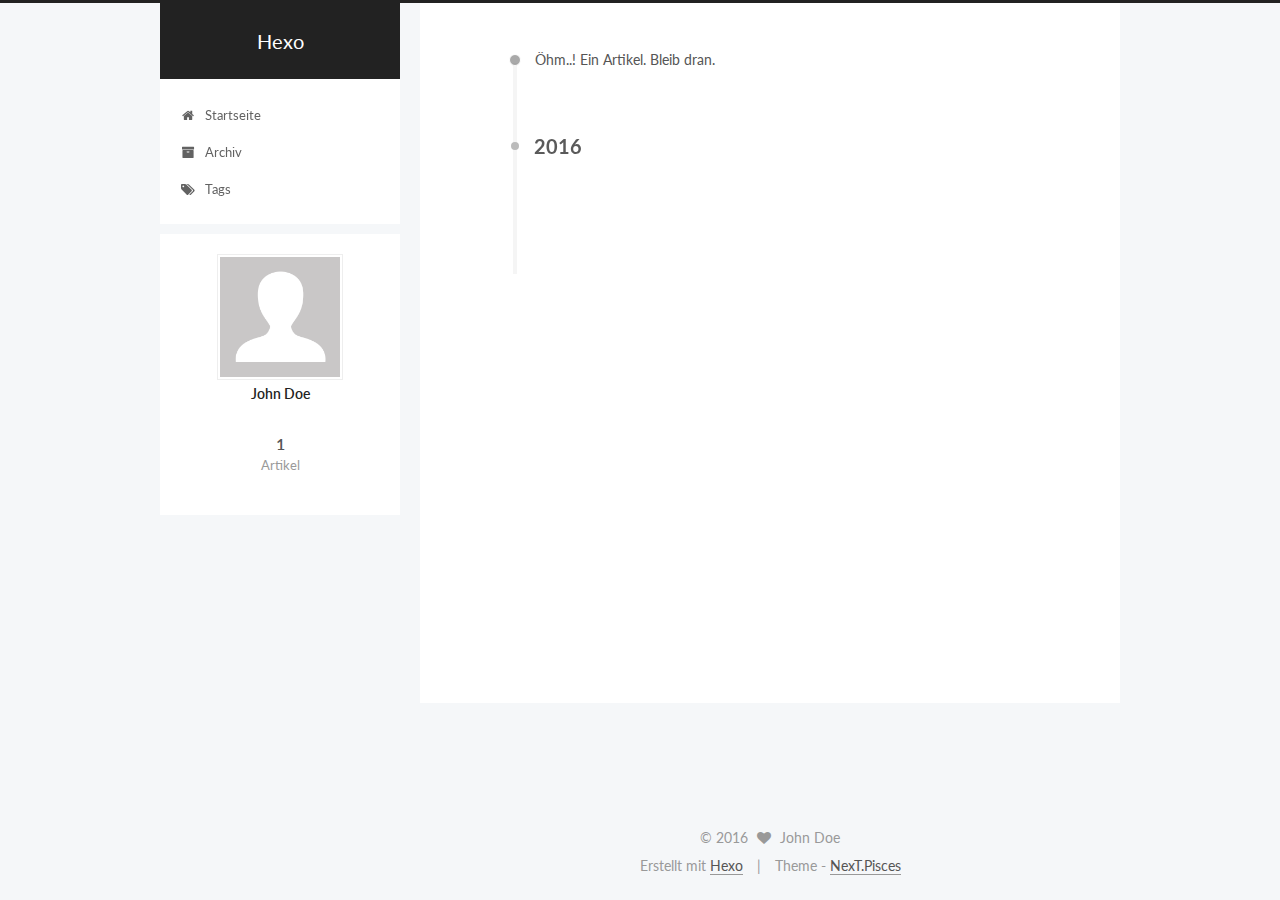
==== archives/2016/index.html @ 8af475ce "init" ====
<!doctype html>



  


<html class="theme-next pisces use-motion">
<head>
  <meta charset="UTF-8"/>
<meta http-equiv="X-UA-Compatible" content="IE=edge,chrome=1" />
<meta name="viewport" content="width=device-width, initial-scale=1, maximum-scale=1"/>



<meta http-equiv="Cache-Control" content="no-transform" />
<meta http-equiv="Cache-Control" content="no-siteapp" />












  
  
  <link href="/vendors/fancybox/source/jquery.fancybox.css?v=2.1.5" rel="stylesheet" type="text/css" />




  
  
  
  

  
    
    
  

  

  

  

  

  
    
    
    <link href="//fonts.googleapis.com/css?family=Lato:300,300italic,400,400italic,700,700italic&subset=latin,latin-ext" rel="stylesheet" type="text/css">
  






<link href="/vendors/font-awesome/css/font-awesome.min.css?v=4.4.0" rel="stylesheet" type="text/css" />

<link href="/css/main.css?v=5.0.1" rel="stylesheet" type="text/css" />


  <meta name="keywords" content="Hexo, NexT" />








  <link rel="shortcut icon" type="image/x-icon" href="/favicon.ico?v=5.0.1" />






<meta name="description">
<meta property="og:type" content="website">
<meta property="og:title" content="Hexo">
<meta property="og:url" content="http://yoursite.com/archives/2016/index.html">
<meta property="og:site_name" content="Hexo">
<meta property="og:description">
<meta name="twitter:card" content="summary">
<meta name="twitter:title" content="Hexo">
<meta name="twitter:description">



<script type="text/javascript" id="hexo.configuration">
  var NexT = window.NexT || {};
  var CONFIG = {
    scheme: 'Pisces',
    sidebar: {"position":"left","display":"post"},
    fancybox: true,
    motion: true,
    duoshuo: {
      userId: 0,
      author: 'Author'
    }
  };
</script>

  <title> Archiv | Hexo </title>
</head>

<body itemscope itemtype="http://schema.org/WebPage" lang="">

  










  
  
    
  

  <div class="container one-collumn sidebar-position-left  page-archive  ">
    <div class="headband"></div>

    <header id="header" class="header" itemscope itemtype="http://schema.org/WPHeader">
      <div class="header-inner"><div class="site-meta ">
  

  <div class="custom-logo-site-title">
    <a href="/"  class="brand" rel="start">
      <span class="logo-line-before"><i></i></span>
      <span class="site-title">Hexo</span>
      <span class="logo-line-after"><i></i></span>
    </a>
  </div>
  <p class="site-subtitle"></p>
</div>

<div class="site-nav-toggle">
  <button>
    <span class="btn-bar"></span>
    <span class="btn-bar"></span>
    <span class="btn-bar"></span>
  </button>
</div>

<nav class="site-nav">
  

  
    <ul id="menu" class="menu">
      
        
        <li class="menu-item menu-item-home">
          <a href="/" rel="section">
            
              <i class="menu-item-icon fa fa-fw fa-home"></i> <br />
            
            Startseite
          </a>
        </li>
      
        
        <li class="menu-item menu-item-archives">
          <a href="/archives" rel="section">
            
              <i class="menu-item-icon fa fa-fw fa-archive"></i> <br />
            
            Archiv
          </a>
        </li>
      
        
        <li class="menu-item menu-item-tags">
          <a href="/tags" rel="section">
            
              <i class="menu-item-icon fa fa-fw fa-tags"></i> <br />
            
            Tags
          </a>
        </li>
      

      
    </ul>
  

  
</nav>

 </div>
    </header>

    <main id="main" class="main">
      <div class="main-inner">
        <div class="content-wrap">
          <div id="content" class="content">
            

  <section id="posts" class="posts-collapse">
    <span class="archive-move-on"></span>

    <span class="archive-page-counter">
      
      
      
        
      
      Öhm..! Ein Artikel. Bleib dran.
    </span>

    

      
      
      

      
        
        <div class="collection-title">
          <h2 class="archive-year motion-element" id="archive-year-2016">2016</h2>
        </div>
      
      

      

  <article class="post post-type-normal" itemscope itemtype="http://schema.org/Article">
    <header class="post-header">

      <h1 class="post-title">
        
            <a class="post-title-link" href="/2016/05/22/hello-world/" itemprop="url">
              
                <span itemprop="name">Hello World</span>
              
            </a>
        
      </h1>

      <div class="post-meta">
        <time class="post-time" itemprop="dateCreated"
              datetime="2016-05-22T23:35:26-07:00"
              content="2016-05-22" >
          05-22
        </time>
      </div>

    </header>
  </article>



    

  </section>

  



          </div>
          


          

        </div>
        
          
  
  <div class="sidebar-toggle">
    <div class="sidebar-toggle-line-wrap">
      <span class="sidebar-toggle-line sidebar-toggle-line-first"></span>
      <span class="sidebar-toggle-line sidebar-toggle-line-middle"></span>
      <span class="sidebar-toggle-line sidebar-toggle-line-last"></span>
    </div>
  </div>

  <aside id="sidebar" class="sidebar">
    <div class="sidebar-inner">

      

      

      <section class="site-overview sidebar-panel  sidebar-panel-active ">
        <div class="site-author motion-element" itemprop="author" itemscope itemtype="http://schema.org/Person">
          <img class="site-author-image" itemprop="image"
               src="/images/avatar.gif"
               alt="John Doe" />
          <p class="site-author-name" itemprop="name">John Doe</p>
          <p class="site-description motion-element" itemprop="description"></p>
        </div>
        <nav class="site-state motion-element">
          <div class="site-state-item site-state-posts">
            <a href="/archives">
              <span class="site-state-item-count">1</span>
              <span class="site-state-item-name">Artikel</span>
            </a>
          </div>

          

          

        </nav>

        

        <div class="links-of-author motion-element">
          
        </div>

        
        

        
        

      </section>

      

    </div>
  </aside>


        
      </div>
    </main>

    <footer id="footer" class="footer">
      <div class="footer-inner">
        <div class="copyright" >
  
  &copy; 
  <span itemprop="copyrightYear">2016</span>
  <span class="with-love">
    <i class="fa fa-heart"></i>
  </span>
  <span class="author" itemprop="copyrightHolder">John Doe</span>
</div>

<div class="powered-by">
  Erstellt mit  <a class="theme-link" href="http://hexo.io">Hexo</a>
</div>

<div class="theme-info">
  Theme -
  <a class="theme-link" href="https://github.com/iissnan/hexo-theme-next">
    NexT.Pisces
  </a>
</div>

        

        
      </div>
    </footer>

    <div class="back-to-top">
      <i class="fa fa-arrow-up"></i>
    </div>
  </div>

  

<script type="text/javascript">
  if (Object.prototype.toString.call(window.Promise) !== '[object Function]') {
    window.Promise = null;
  }
</script>









  



  
  <script type="text/javascript" src="/vendors/jquery/index.js?v=2.1.3"></script>

  
  <script type="text/javascript" src="/vendors/fastclick/lib/fastclick.min.js?v=1.0.6"></script>

  
  <script type="text/javascript" src="/vendors/jquery_lazyload/jquery.lazyload.js?v=1.9.7"></script>

  
  <script type="text/javascript" src="/vendors/velocity/velocity.min.js?v=1.2.1"></script>

  
  <script type="text/javascript" src="/vendors/velocity/velocity.ui.min.js?v=1.2.1"></script>

  
  <script type="text/javascript" src="/vendors/fancybox/source/jquery.fancybox.pack.js?v=2.1.5"></script>


  


  <script type="text/javascript" src="/js/src/utils.js?v=5.0.1"></script>

  <script type="text/javascript" src="/js/src/motion.js?v=5.0.1"></script>



  
  


  <script type="text/javascript" src="/js/src/affix.js?v=5.0.1"></script>

  <script type="text/javascript" src="/js/src/schemes/pisces.js?v=5.0.1"></script>



  
  
    <script type="text/javascript" id="motion.page.archive">
      $('.archive-year').velocity('transition.slideLeftIn');
    </script>
  


  


  <script type="text/javascript" src="/js/src/bootstrap.js?v=5.0.1"></script>



  



  



  
  
  

  

  

</body>
</html>
---- css/main.css ----
/* normalize.css v3.0.2 | MIT License | git.io/normalize */
html {
  font-family: sans-serif; /* 1 */
  -ms-text-size-adjust: 100%; /* 2 */
  -webkit-text-size-adjust: 100%; /* 2 */
}
body {
  margin: 0;
}
article,
aside,
details,
figcaption,
figure,
footer,
header,
hgroup,
main,
menu,
nav,
section,
summary {
  display: block;
}
audio,
canvas,
progress,
video {
  display: inline-block; /* 1 */
  vertical-align: baseline; /* 2 */
}
audio:not([controls]) {
  display: none;
  height: 0;
}
[hidden],
template {
  display: none;
}
a {
  background-color: transparent;
}
a:active,
a:hover {
  outline: 0;
}
abbr[title] {
  border-bottom: 1px dotted;
}
b,
strong {
  font-weight: bold;
}
dfn {
  font-style: italic;
}
h1 {
  font-size: 2em;
  margin: 0.67em 0;
}
mark {
  background: #ff0;
  color: #000;
}
small {
  font-size: 80%;
}
sub,
sup {
  font-size: 75%;
  line-height: 0;
  position: relative;
  vertical-align: baseline;
}
sup {
  top: -0.5em;
}
sub {
  bottom: -0.25em;
}
img {
  border: 0;
}
svg:not(:root) {
  overflow: hidden;
}
figure {
  margin: 1em 40px;
}
hr {
  -moz-box-sizing: content-box;
  box-sizing: content-box;
  height: 0;
}
pre {
  overflow: auto;
}
code,
kbd,
pre,
samp {
  font-family: monospace, monospace;
  font-size: 1em;
}
button,
input,
optgroup,
select,
textarea {
  color: inherit; /* 1 */
  font: inherit; /* 2 */
  margin: 0; /* 3 */
}
button {
  overflow: visible;
}
button,
select {
  text-transform: none;
}
button,
html input[type="button"],
input[type="reset"],
input[type="submit"] {
  -webkit-appearance: button; /* 2 */
  cursor: pointer; /* 3 */
}
button[disabled],
html input[disabled] {
  cursor: default;
}
button::-moz-focus-inner,
input::-moz-focus-inner {
  border: 0;
  padding: 0;
}
input {
  line-height: normal;
}
input[type="checkbox"],
input[type="radio"] {
  box-sizing: border-box; /* 1 */
  padding: 0; /* 2 */
}
input[type="number"]::-webkit-inner-spin-button,
input[type="number"]::-webkit-outer-spin-button {
  height: auto;
}
input[type="search"] {
  -webkit-appearance: textfield; /* 1 */
  -moz-box-sizing: content-box;
  -webkit-box-sizing: content-box; /* 2 */
  box-sizing: content-box;
}
input[type="search"]::-webkit-search-cancel-button,
input[type="search"]::-webkit-search-decoration {
  -webkit-appearance: none;
}
fieldset {
  border: 1px solid #c0c0c0;
  margin: 0 2px;
  padding: 0.35em 0.625em 0.75em;
}
legend {
  border: 0; /* 1 */
  padding: 0; /* 2 */
}
textarea {
  overflow: auto;
}
optgroup {
  font-weight: bold;
}
table {
  border-collapse: collapse;
  border-spacing: 0;
}
td,
th {
  padding: 0;
}
::selection {
  background: #262a30;
  color: #fff;
}
body {
  position: relative;
  font-family: 'Lato', "PingFang SC", "Microsoft YaHei", sans-serif;
  font-size: 14px;
  line-height: 2;
  color: #555;
  background: #fff;
}
@media (max-width: 767px) {
  body {
    padding-right: 0 !important;
  }
}
@media (min-width: 768px) and (max-width: 991px) {
  body {
    padding-right: 0 !important;
  }
}
@media (min-width: 1600px) {
  body {
    font-size: 16px;
  }
}
h1,
h2,
h3,
h4,
h5,
h6 {
  margin: 0;
  padding: 0;
  font-weight: bold;
  line-height: 1.5;
  font-family: 'Lato', "PingFang SC", "Microsoft YaHei", sans-serif;
}
h2,
h3,
h4,
h5,
h6 {
  margin: 20px 0 15px;
}
h1 {
  font-size: 22px;
}
@media (max-width: 767px) {
  h1 {
    font-size: 18px;
  }
}
h2 {
  font-size: 20px;
}
@media (max-width: 767px) {
  h2 {
    font-size: 16px;
  }
}
h3 {
  font-size: 18px;
}
@media (max-width: 767px) {
  h3 {
    font-size: 14px;
  }
}
h4 {
  font-size: 16px;
}
@media (max-width: 767px) {
  h4 {
    font-size: 12px;
  }
}
h5 {
  font-size: 14px;
}
@media (max-width: 767px) {
  h5 {
    font-size: 10px;
  }
}
h6 {
  font-size: 12px;
}
@media (max-width: 767px) {
  h6 {
    font-size: 8px;
  }
}
p {
  margin: 0 0 25px 0;
}
a {
  color: #555;
  text-decoration: none;
  border-bottom: 1px solid #999;
  word-wrap: break-word;
}
a:hover {
  color: #222;
  border-bottom-color: #222;
}
ul {
  list-style: none;
}
blockquote {
  margin: 0;
  padding: 0;
}
img {
  display: block;
  margin: auto;
  max-width: 100%;
  height: auto;
}
hr {
  margin: 40px 0;
  height: 3px;
  border: none;
  background-color: #ddd;
  background-image: repeating-linear-gradient(-45deg, #fff, #fff 4px, transparent 4px, transparent 8px);
}
blockquote {
  padding: 0 15px;
  color: #666;
  border-left: 4px solid #ddd;
}
blockquote cite::before {
  content: "-";
  padding: 0 5px;
}
dt {
  font-weight: 700;
}
dd {
  margin: 0;
  padding: 0;
}
.text-left {
  text-align: left;
}
.text-center {
  text-align: center;
}
.text-right {
  text-align: right;
}
.text-justify {
  text-align: justify;
}
.text-nowrap {
  white-space: nowrap;
}
.text-lowercase {
  text-transform: lowercase;
}
.text-uppercase {
  text-transform: uppercase;
}
.text-capitalize {
  text-transform: capitalize;
}
.center-block {
  display: block;
  margin-left: auto;
  margin-right: auto;
}
.clearfix:before,
.clearfix:after {
  content: " ";
  display: table;
}
.clearfix:after {
  clear: both;
}
.pullquote {
  width: 45%;
}
.pullquote.left {
  float: left;
  margin-left: 5px;
  margin-right: 10px;
}
.pullquote.right {
  float: right;
  margin-left: 10px;
  margin-right: 5px;
}
.affix.affix.affix {
  position: fixed;
}
.translation {
  margin-top: -20px;
  font-size: 14px;
  color: #999;
}
.scrollbar-measure {
  width: 100px;
  height: 100px;
  overflow: scroll;
  position: absolute;
  top: -9999px;
}
.use-motion .motion-element {
  opacity: 0;
}
#local-search-input {
  padding: 3px;
  border: none;
  text-indent: 14px;
  border-radius: 0;
  width: 140px;
  outline: none;
  border-bottom: 1px solid #999;
  background: inherit;
  opacity: 0.5;
}
#local-search-input:focus {
  opacity: 1;
}
.search-icon {
  position: absolute;
  top: 9px;
}
table {
  margin: 20px 0;
  width: 100%;
  border-collapse: collapse;
  border-spacing: 0;
  border: 1px solid #ddd;
  font-size: 14px;
  table-layout: fixed;
  word-wrap: break-all;
}
table>tbody>tr:nth-of-type(odd) {
  background-color: #f9f9f9;
}
table>tbody>tr:hover {
  background-color: #f5f5f5;
}
caption,
th,
td {
  padding: 8px;
  text-align: left;
  vertical-align: middle;
  font-weight: normal;
}
th,
td {
  border-bottom: 3px solid #ddd;
  border-right: 1px solid #eee;
}
th {
  padding-bottom: 10px;
  font-weight: 700;
}
td {
  border-bottom-width: 1px;
}
html,
body {
  height: 100%;
}
.container {
  position: relative;
  min-height: 100%;
}
.header-inner {
  margin: 0 auto;
  padding: 100px 0 70px;
  width: 700px;
}
@media (min-width: 1600px) {
  .container .header-inner {
    width: 900px;
  }
}
.main {
  padding-bottom: 150px;
}
.main-inner {
  margin: 0 auto;
  width: 700px;
}
@media (min-width: 1600px) {
  .container .main-inner {
    width: 900px;
  }
}
.footer {
  position: absolute;
  left: 0;
  bottom: 0;
  width: 100%;
  min-height: 50px;
}
.footer-inner {
  box-sizing: border-box;
  margin: 20px auto;
  width: 700px;
}
@media (min-width: 1600px) {
  .container .footer-inner {
    width: 900px;
  }
}
pre,
.highlight {
  overflow: auto;
  margin: 20px 0;
  padding: 15px;
  font-size: 13px;
  color: #4d4d4c;
  background: #f7f7f7;
  line-height: 1.6;
}
pre,
code {
  font-family: consolas, Menlo, "PingFang SC", "Microsoft YaHei", monospace;
}
code {
  padding: 2px 4px;
  word-break: break-all;
  color: #555;
  background: #eee;
  border-radius: 4px;
  font-size: 13px;
}
pre code {
  padding: 0;
  color: #4d4d4c;
  background: none;
  text-shadow: none;
}
.highlight pre {
  border: none;
  margin: 0;
  padding: 1px;
}
.highlight table {
  margin: 0;
  width: auto;
  border: none;
}
.highlight td {
  border: none;
  padding: 0;
}
.highlight figcaption {
  font-size: 1em;
  color: #4d4d4c;
  line-height: 1em;
  margin-bottom: 1em;
}
.highlight figcaption:before,
.highlight figcaption:after {
  content: " ";
  display: table;
}
.highlight figcaption:after {
  clear: both;
}
.highlight figcaption a {
  float: right;
  color: #4d4d4c;
}
.highlight figcaption a:hover {
  border-bottom-color: #4d4d4c;
}
.highlight .gutter pre {
  color: #666;
  text-align: right;
  padding-right: 20px;
}
.highlight .line {
  height: 20px;
}
.gist table {
  width: auto;
}
.gist table td {
  border: none;
}
pre .comment {
  color: #8e908c;
}
pre .variable,
pre .attribute,
pre .tag,
pre .regexp,
pre .ruby .constant,
pre .xml .tag .title,
pre .xml .pi,
pre .xml .doctype,
pre .html .doctype,
pre .css .id,
pre .css .class,
pre .css .pseudo {
  color: #c82829;
}
pre .number,
pre .preprocessor,
pre .built_in,
pre .literal,
pre .params,
pre .constant,
pre .command {
  color: #f5871f;
}
pre .ruby .class .title,
pre .css .rules .attribute,
pre .string,
pre .value,
pre .inheritance,
pre .header,
pre .ruby .symbol,
pre .xml .cdata,
pre .special,
pre .number,
pre .formula {
  color: #718c00;
}
pre .title,
pre .css .hexcolor {
  color: #3e999f;
}
pre .function,
pre .python .decorator,
pre .python .title,
pre .ruby .function .title,
pre .ruby .title .keyword,
pre .perl .sub,
pre .javascript .title,
pre .coffeescript .title {
  color: #4271ae;
}
pre .keyword,
pre .javascript .function {
  color: #8959a8;
}
.full-image.full-image.full-image {
  border: none;
  max-width: 100%;
  width: auto;
  margin: 20px auto;
}
@media (min-width: 992px) {
  .full-image.full-image.full-image {
    max-width: none;
    width: 126%;
    margin: 0 -13%;
  }
}
.blockquote-center,
.page-home .post-type-quote blockquote,
.page-post-detail .post-type-quote blockquote {
  position: relative;
  margin: 40px 0;
  padding: 0;
  border-left: none;
  text-align: center;
}
.blockquote-center::before,
.page-home .post-type-quote blockquote::before,
.page-post-detail .post-type-quote blockquote::before,
.blockquote-center::after,
.page-home .post-type-quote blockquote::after,
.page-post-detail .post-type-quote blockquote::after {
  position: absolute;
  content: ' ';
  display: block;
  width: 100%;
  height: 24px;
  opacity: 0.2;
  background-repeat: no-repeat;
  background-position: 0 -6px;
  background-size: 22px 22px;
}
.blockquote-center::before,
.page-home .post-type-quote blockquote::before,
.page-post-detail .post-type-quote blockquote::before {
  top: -20px;
  background-image: url("../images/quote-l.svg");
  border-top: 1px solid #ccc;
}
.blockquote-center::after,
.page-home .post-type-quote blockquote::after,
.page-post-detail .post-type-quote blockquote::after {
  bottom: -20px;
  background-image: url("../images/quote-r.svg");
  border-bottom: 1px solid #ccc;
  background-position: 100% 8px;
}
.blockquote-center p,
.page-home .post-type-quote blockquote p,
.page-post-detail .post-type-quote blockquote p,
.blockquote-center div,
.page-home .post-type-quote blockquote div,
.page-post-detail .post-type-quote blockquote div {
  text-align: center;
}
.post .post-body .group-picture img {
  box-sizing: border-box;
  padding: 0 3px;
  border: none;
}
.post .group-picture-row {
  overflow: hidden;
  margin-top: 6px;
}
.post .group-picture-row:first-child {
  margin-top: 0;
}
.post .group-picture-column {
  float: left;
}
.page-post-detail .post-body .group-picture-column {
  float: none;
  margin-top: 10px;
  width: auto !important;
}
.page-post-detail .post-body .group-picture-column img {
  margin: 0 auto;
}
.page-archive .group-picture-container {
  overflow: hidden;
}
.page-archive .group-picture-row {
  float: left;
}
.page-archive .group-picture-row:first-child {
  margin-top: 6px;
}
.page-archive .group-picture-column {
  max-width: 150px;
  max-height: 150px;
}
.btn {
  display: inline-block;
  padding: 0 20px;
  font-size: 14px;
  color: #fff;
  background: #222;
  border: 2px solid #555;
  text-decoration: none;
  border-radius: 0;
  transition-property: background-color;
  transition-duration: 0.2s;
  transition-timing-function: ease-in-out;
  transition-delay: 0s;
}
.btn:hover,
.post-more-link .btn:hover {
  border-color: #222;
  color: #fff;
  background: #222;
}
.btn-bar {
  display: block;
  width: 22px;
  height: 2px;
  background: #555;
  border-radius: 1px;
}
.btn-bar+.btn-bar {
  margin-top: 4px;
}
.pagination {
  margin: 120px 0 40px;
  text-align: center;
  border-top: 1px solid #eee;
}
.page-number-basic,
.pagination .prev,
.pagination .next,
.pagination .page-number,
.pagination .space {
  display: inline-block;
  position: relative;
  top: -1px;
  margin: 0 10px;
  padding: 0 10px;
  line-height: 30px;
}
@media (max-width: 767px) {
  .page-number-basic,
  .pagination .prev,
  .pagination .next,
  .pagination .page-number,
  .pagination .space {
    margin: 0 5px;
  }
}
.pagination .prev,
.pagination .next,
.pagination .page-number {
  border-bottom: 0;
  border-top: 1px solid #eee;
  transition-property: border-color;
  transition-duration: 0.2s;
  transition-timing-function: ease-in-out;
  transition-delay: 0s;
}
.pagination .prev:hover,
.pagination .next:hover,
.pagination .page-number:hover {
  border-top-color: #222;
}
.pagination .space {
  padding: 0;
  margin: 0;
}
.pagination .prev {
  margin-left: 0;
}
.pagination .next {
  margin-right: 0;
}
.pagination .page-number.current {
  color: #fff;
  background: #ccc;
  border-top-color: #ccc;
}
@media (max-width: 767px) {
  .pagination {
    border-top: none;
  }
  .pagination .prev,
  .pagination .next,
  .pagination .page-number {
    margin-bottom: 10px;
    border-top: 0;
    border-bottom: 1px solid #eee;
  }
  .pagination .prev:hover,
  .pagination .next:hover,
  .pagination .page-number:hover {
    border-bottom-color: #222;
  }
}
.comments {
  margin: 60px 20px 0;
}
.tag-cloud {
  text-align: center;
}
.tag-cloud a {
  display: inline-block;
  margin: 10px;
}
.back-to-top {
  box-sizing: border-box;
  position: fixed;
  bottom: -100px;
  right: 50px;
  z-index: 1050;
  padding: 0 6px;
  width: 25px;
  background: #222;
  font-size: 12px;
  opacity: 0.6;
  color: #fff;
  cursor: pointer;
  text-align: center;
  -webkit-transform: translateZ(0);
  transition-property: bottom;
  transition-duration: 0.2s;
  transition-timing-function: ease-in-out;
  transition-delay: 0s;
}
@media (max-width: 767px) {
  .back-to-top {
    display: none;
  }
}
@media (min-width: 768px) and (max-width: 991px) {
  .back-to-top {
    display: none;
  }
}
.back-to-top.back-to-top-on {
  bottom: 40px;
}
.header {
  background: #fff;
}
.header-inner {
  position: relative;
}
.headband {
  height: 3px;
  background: #222;
}
.site-meta {
  margin: 0;
  text-align: center;
}
@media (max-width: 767px) {
  .site-meta {
    text-align: center;
  }
}
.brand {
  position: relative;
  display: inline-block;
  padding: 0 40px;
  color: #fff;
  background: #222;
  border-bottom: none;
}
.brand:hover {
  color: #fff;
}
.logo {
  display: inline-block;
  margin-right: 5px;
  line-height: 36px;
  vertical-align: top;
}
.site-title {
  display: inline-block;
  vertical-align: top;
  line-height: 36px;
  font-size: 20px;
  font-weight: normal;
  font-family: 'Lato', "PingFang SC", "Microsoft YaHei", sans-serif;
}
.site-subtitle {
  margin-top: 10px;
  font-size: 13px;
  color: #ddd;
}
.use-motion .brand {
  opacity: 0;
}
.use-motion .logo,
.use-motion .site-title,
.use-motion .site-subtitle {
  opacity: 0;
  position: relative;
  top: -10px;
}
.site-nav-toggle {
  display: none;
  position: absolute;
  top: 10px;
  left: 10px;
}
@media (max-width: 767px) {
  .site-nav-toggle {
    display: block;
  }
}
.site-nav-toggle button {
  margin-top: 2px;
  padding: 9px 10px;
  background: transparent;
  border: none;
}
@media (max-width: 767px) {
  .site-nav {
    display: none;
    margin: 0 -10px;
    padding: 0 10px;
    clear: both;
    border-top: 1px solid #ddd;
  }
}
@media (min-width: 768px) and (max-width: 991px) {
  .site-nav {
    display: block !important;
  }
}
@media (min-width: 992px) {
  .site-nav {
    display: block !important;
  }
}
.menu {
  margin-top: 20px;
  padding-left: 0;
  text-align: center;
}
.menu .menu-item {
  display: inline-block;
  margin: 0 10px;
}
@media screen and (max-width: 767px) {
  .menu .menu-item {
    margin-top: 10px;
  }
}
.menu .menu-item a {
  display: block;
  font-size: 13px;
  text-transform: capitalize;
  line-height: inherit;
  border-bottom: 1px solid transparent;
  transition-property: border-color;
  transition-duration: 0.2s;
  transition-timing-function: ease-in-out;
  transition-delay: 0s;
}
.menu .menu-item a:hover,
.menu-item-active a {
  border-bottom-color: #222;
}
.menu .menu-item .fa {
  margin-right: 5px;
}
.use-motion .menu-item {
  opacity: 0;
}
.post-body {
  font-family: 'Lato', "PingFang SC", "Microsoft YaHei", sans-serif;
}
@media (max-width: 767px) {
  .post-body {
    word-break: break-word;
  }
}
.post-body .fancybox img {
  display: block !important;
  margin: 0 auto;
  cursor: pointer;
  cursor: zoom-in;
  cursor: -webkit-zoom-in;
}
.post-body .image-caption,
.post-body .figure .caption {
  margin: 10px auto 15px;
  text-align: center;
  font-size: 14px;
  color: #999;
  font-weight: bold;
  line-height: 1;
}
.post-sticky-flag {
  display: inline-block;
  font-size: 16px;
  -ms-transform: rotate(30deg);
  -webkit-transform: rotate(30deg);
  -moz-transform: rotate(30deg);
  -ms-transform: rotate(30deg);
  -o-transform: rotate(30deg);
  transform: rotate(30deg);
}
.posts-expand {
  padding-top: 40px;
}
@media (max-width: 767px) {
  .posts-expand {
    margin: 0 20px;
  }
  .post-body pre,
  .post-body .highlight {
    padding: 10px;
  }
  .post-body pre .gutter pre,
  .post-body .highlight .gutter pre {
    padding-right: 10px;
  }
}
@media (min-width: 992px) {
  .posts-expand .post-body {
    text-align: justify;
  }
}
.posts-expand .post-body h2,
.posts-expand .post-body h3,
.posts-expand .post-body h4,
.posts-expand .post-body h5,
.posts-expand .post-body h6 {
  padding-top: 10px;
}
.posts-expand .post-body h2 .header-anchor,
.posts-expand .post-body h3 .header-anchor,
.posts-expand .post-body h4 .header-anchor,
.posts-expand .post-body h5 .header-anchor,
.posts-expand .post-body h6 .header-anchor {
  float: right;
  margin-left: 10px;
  color: #ccc;
  border-bottom-style: none;
  visibility: hidden;
}
.posts-expand .post-body h2 .header-anchor:hover,
.posts-expand .post-body h3 .header-anchor:hover,
.posts-expand .post-body h4 .header-anchor:hover,
.posts-expand .post-body h5 .header-anchor:hover,
.posts-expand .post-body h6 .header-anchor:hover {
  color: inherit;
}
.posts-expand .post-body h2:hover .header-anchor,
.posts-expand .post-body h3:hover .header-anchor,
.posts-expand .post-body h4:hover .header-anchor,
.posts-expand .post-body h5:hover .header-anchor,
.posts-expand .post-body h6:hover .header-anchor {
  visibility: visible;
}
.posts-expand .post-body ul li {
  list-style: circle;
}
.posts-expand .post-body img {
  box-sizing: border-box;
  margin: auto;
  padding: 3px;
  border: 1px solid #ddd;
}
.posts-expand .fancybox img {
  margin: 0 auto;
}
@media (max-width: 767px) {
  .posts-collapse {
    margin: 0 20px;
  }
  .posts-collapse .post-title,
  .posts-collapse .post-meta {
    display: block;
    width: auto;
    text-align: left;
  }
}
.posts-collapse {
  position: relative;
  z-index: 1010;
  margin-left: 55px;
}
.posts-collapse::after {
  content: " ";
  position: absolute;
  top: 20px;
  left: 0;
  margin-left: -2px;
  width: 4px;
  height: 100%;
  background: #f5f5f5;
  z-index: -1;
}
@media (max-width: 767px) {
  .posts-collapse {
    margin: 0 20px;
  }
}
.posts-collapse .collection-title {
  position: relative;
  margin: 60px 0;
}
.posts-collapse .collection-title h2 {
  margin-left: 20px;
}
.posts-collapse .collection-title small {
  color: #bbb;
}
.posts-collapse .collection-title::before {
  content: " ";
  position: absolute;
  left: 0;
  top: 50%;
  margin-left: -4px;
  margin-top: -4px;
  width: 8px;
  height: 8px;
  background: #bbb;
  border-radius: 50%;
}
.posts-collapse .post {
  margin: 30px 0;
}
.posts-collapse .post-header {
  position: relative;
  transition-duration: 0.2s;
  transition-timing-function: ease-in-out;
  transition-delay: 0s;
  transition-property: border;
  border-bottom: 1px dashed #ccc;
}
.posts-collapse .post-header::before {
  content: " ";
  position: absolute;
  left: 0;
  top: 12px;
  width: 6px;
  height: 6px;
  margin-left: -4px;
  background: #bbb;
  border-radius: 50%;
  border: 1px solid #fff;
  transition-duration: 0.2s;
  transition-timing-function: ease-in-out;
  transition-delay: 0s;
  transition-property: background;
}
.posts-collapse .post-header:hover {
  border-bottom-color: #666;
}
.posts-collapse .post-header:hover::before {
  background: #222;
}
.posts-collapse .post-meta {
  position: absolute;
  font-size: 12px;
  left: 20px;
  top: 5px;
}
.posts-collapse .post-comments-count {
  display: none;
}
.posts-collapse .post-title {
  margin-left: 60px;
  font-size: 16px;
  font-weight: normal;
  line-height: inherit;
}
.posts-collapse .post-title::after {
  margin-left: 3px;
  opacity: 0.6;
}
.posts-collapse .post-title a {
  color: #666;
  border-bottom: none;
}
.page-home .post-type-quote .post-header,
.page-post-detail .post-type-quote .post-header,
.page-home .post-type-quote .post-tags,
.page-post-detail .post-type-quote .post-tags {
  display: none;
}
.posts-expand .post-title {
  font-size: 26px;
  text-align: center;
  word-break: break-word;
  font-weight: 300;
}
@media (max-width: 767px) {
  .posts-expand .post-title {
    font-size: 22px;
  }
}
.posts-expand .post-title-link {
  display: inline-block;
  position: relative;
  color: #555;
  border-bottom: none;
  line-height: 1.2;
  vertical-align: top;
}
.posts-expand .post-title-link::before {
  content: "";
  position: absolute;
  width: 100%;
  height: 2px;
  bottom: 0;
  left: 0;
  background-color: #000;
  visibility: hidden;
  -webkit-transform: scaleX(0);
  -moz-transform: scaleX(0);
  -ms-transform: scaleX(0);
  -o-transform: scaleX(0);
  transform: scaleX(0);
  transition-duration: 0.2s;
  transition-timing-function: ease-in-out;
  transition-delay: 0s;
}
.posts-expand .post-title-link:hover::before {
  visibility: visible;
  -webkit-transform: scaleX(1);
  -moz-transform: scaleX(1);
  -ms-transform: scaleX(1);
  -o-transform: scaleX(1);
  transform: scaleX(1);
}
.posts-expand .post-title-link .fa {
  font-size: 16px;
}
.posts-expand .post-meta {
  margin: 3px 0 60px 0;
  color: #999;
  font-family: 'Lato', "PingFang SC", "Microsoft YaHei", sans-serif;
  font-size: 12px;
  text-align: center;
}
.posts-expand .post-meta .post-category-list {
  display: inline-block;
  margin: 0;
  padding: 3px;
}
.posts-expand .post-meta .post-category-list-link {
  color: #999;
}
.post-meta-item-icon {
  display: none;
  margin-right: 3px;
}
@media (min-width: 768px) and (max-width: 991px) {
  .post-meta-item-icon {
    display: inline-block;
  }
}
@media (max-width: 767px) {
  .post-meta-item-icon {
    display: inline-block;
  }
}
@media (min-width: 768px) and (max-width: 991px) {
  .post-meta-item-text {
    display: none;
  }
}
@media (max-width: 767px) {
  .post-meta-item-text {
    display: none;
  }
}
@media (max-width: 767px) {
  .posts-expand .post-comments-count {
    display: none;
  }
}
.post-more-link {
  margin-top: 50px;
}
.post-more-link .btn {
  color: #555;
  font-size: 14px;
  background: #fff;
  border-radius: 2px;
  line-height: 2;
}
.posts-expand .post-tags {
  margin-top: 40px;
  text-align: center;
}
.posts-expand .post-tags a {
  display: inline-block;
  margin-right: 10px;
  font-size: 13px;
}
.post-nav {
  overflow: hidden;
  margin-top: 60px;
  padding: 10px;
  white-space: nowrap;
  border-top: 1px solid #eee;
}
.post-nav-item {
  display: inline-block;
  width: 50%;
  white-space: normal;
}
.post-nav-item a {
  position: relative;
  display: inline-block;
  line-height: 25px;
  font-size: 14px;
  color: #555;
  border-bottom: none;
}
.post-nav-item a:hover {
  color: #222;
  border-bottom: none;
}
.post-nav-item a:active {
  top: 2px;
}
.post-nav-item a i {
  font-size: 12px;
}
.post-nav-prev {
  text-align: right;
}
.posts-expand .post-eof {
  display: block;
  margin: 80px auto 60px;
  width: 8%;
  height: 1px;
  background: #ccc;
  text-align: center;
}
.post:last-child .post-eof.post-eof.post-eof {
  display: none;
}
.post-gallery {
  display: table;
  table-layout: fixed;
  width: 100%;
  border-collapse: separate;
}
.post-gallery-row {
  display: table-row;
}
.post-gallery .post-gallery-img {
  display: table-cell;
  text-align: center;
  vertical-align: middle;
  border: none;
}
.post-gallery .post-gallery-img img {
  max-width: 100%;
  max-height: 100%;
  border: none;
}
.fancybox-close,
.fancybox-close:hover {
  border: none;
}
.sidebar {
  position: fixed;
  right: 0;
  top: 0;
  bottom: 0;
  width: 0;
  z-index: 1040;
  box-shadow: inset 0 2px 6px #000;
  background: #222;
  -webkit-transform: translateZ(0);
}
.sidebar a {
  color: #999;
  border-bottom-color: #555;
}
.sidebar a:hover {
  color: #eee;
}
@media (min-width: 768px) and (max-width: 991px) {
  .sidebar {
    display: none !important;
  }
}
@media (max-width: 767px) {
  .sidebar {
    display: none !important;
  }
}
.sidebar-inner {
  position: relative;
  padding: 20px 10px;
  color: #999;
  text-align: center;
}
.sidebar-toggle {
  position: fixed;
  right: 50px;
  bottom: 45px;
  width: 15px;
  height: 15px;
  padding: 5px;
  background: #222;
  line-height: 0;
  z-index: 1050;
  cursor: pointer;
  -webkit-transform: translateZ(0);
}
@media (min-width: 768px) and (max-width: 991px) {
  .sidebar-toggle {
    display: none;
  }
}
@media (max-width: 767px) {
  .sidebar-toggle {
    display: none;
  }
}
.sidebar-toggle-line {
  position: relative;
  display: inline-block;
  vertical-align: top;
  height: 2px;
  width: 100%;
  background: #fff;
  margin-top: 3px;
}
.sidebar-toggle-line:first-child {
  margin-top: 0;
}
.site-author-image {
  display: block;
  margin: 0 auto;
  padding: 2px;
  max-width: 120px;
  height: auto;
  border: 1px solid #eee;
}
.site-author-name {
  margin: 0;
  text-align: center;
  color: #222;
  font-weight: 600;
}
.site-description {
  margin-top: 0;
  text-align: center;
  font-size: 13px;
  color: #999;
}
.site-state {
  overflow: hidden;
  line-height: 1.4;
  white-space: nowrap;
  text-align: center;
}
.site-state-item {
  display: inline-block;
  padding: 0 15px;
  border-left: 1px solid #eee;
}
.site-state-item:first-child {
  border-left: none;
}
.site-state-item a {
  border-bottom: none;
}
.site-state-item-count {
  display: block;
  text-align: center;
  color: inherit;
  font-weight: 600;
  font-size: 16px;
}
.site-state-item-name {
  font-size: 13px;
  color: #999;
}
.feed-link {
  margin-top: 20px;
}
.feed-link a {
  display: inline-block;
  padding: 0 15px;
  color: #fc6423;
  border: 1px solid #fc6423;
  border-radius: 4px;
}
.feed-link a i {
  color: #fc6423;
  font-size: 14px;
}
.feed-link a:hover {
  color: #fff;
  background: #fc6423;
}
.feed-link a:hover i {
  color: #fff;
}
.links-of-author {
  margin-top: 20px;
}
.links-of-author a {
  display: inline-block;
  vertical-align: middle;
  margin-right: 10px;
  margin-bottom: 10px;
  border-bottom-color: #555;
  font-size: 13px;
}
.links-of-author a:before {
  display: inline-block;
  vertical-align: middle;
  margin-right: 3px;
  content: " ";
  width: 4px;
  height: 4px;
  border-radius: 50%;
  background: #2dbeb8;
}
.links-of-blogroll {
  font-size: 13px;
}
.links-of-blogroll-title {
  margin-top: 20px;
  font-size: 14px;
  font-weight: 600;
}
.links-of-blogroll-list {
  margin: 0;
  padding: 0;
}
.links-of-blogroll-item {
  padding: 2px 10px;
}
.sidebar-nav {
  margin: 0 0 20px;
  padding-left: 0;
}
.sidebar-nav li {
  display: inline-block;
  cursor: pointer;
  border-bottom: 1px solid transparent;
  font-size: 14px;
  color: #555;
}
.sidebar-nav li:hover {
  color: #fc6423;
}
.page-post-detail .sidebar-nav-toc {
  padding: 0 5px;
}
.page-post-detail .sidebar-nav-overview {
  margin-left: 10px;
}
.sidebar-nav .sidebar-nav-active {
  color: #fc6423;
  border-bottom-color: #fc6423;
}
.sidebar-nav .sidebar-nav-active:hover {
  color: #fc6423;
}
.sidebar-panel {
  display: none;
}
.sidebar-panel-active {
  display: block;
}
.post-toc-empty {
  font-size: 14px;
  color: #666;
}
.post-toc-wrap {
  overflow: hidden;
}
.post-toc {
  overflow: auto;
}
.post-toc ol {
  margin: 0;
  padding: 0 2px 5px 10px;
  text-align: left;
  list-style: none;
  font-size: 14px;
}
.post-toc ol > ol {
  padding-left: 0;
}
.post-toc ol a {
  transition-duration: 0.2s;
  transition-timing-function: ease-in-out;
  transition-delay: 0s;
  transition-property: all;
  color: #666;
  border-bottom-color: #ccc;
}
.post-toc ol a:hover {
  color: #000;
  border-bottom-color: #000;
}
.post-toc .nav-item {
  overflow: hidden;
  text-overflow: ellipsis;
  white-space: nowrap;
  line-height: 1.8;
}
.post-toc .nav .nav-child {
  display: none;
}
.post-toc .nav .active > .nav-child {
  display: block;
}
.post-toc .nav .active-current > .nav-child {
  display: block;
}
.post-toc .nav .active-current > .nav-child > .nav-item {
  display: block;
}
.post-toc .nav .active > a {
  color: #fc6423;
  border-bottom-color: #fc6423;
}
.post-toc .nav .active-current > a {
  color: #fc6423;
}
.post-toc .nav .active-current > a:hover {
  color: #fc6423;
}
.footer {
  font-size: 14px;
  color: #999;
}
.footer img {
  border: none;
}
.footer-inner {
  text-align: center;
}
.with-love {
  display: inline-block;
  margin: 0 5px;
}
.powered-by,
.theme-info {
  display: inline-block;
}
.powered-by {
  margin-right: 10px;
}
.powered-by::after {
  content: "|";
  padding-left: 10px;
}
.cc-license {
  margin-top: 10px;
  text-align: center;
}
.cc-license .cc-opacity {
  opacity: 0.7;
  border-bottom: none;
}
.cc-license .cc-opacity:hover {
  opacity: 0.9;
}
.cc-license img {
  display: inline-block;
}
.theme-next #ds-thread #ds-reset {
  color: #555;
}
.theme-next #ds-thread #ds-reset .ds-replybox {
  margin-bottom: 30px;
}
.theme-next #ds-thread #ds-reset .ds-replybox .ds-avatar,
.theme-next #ds-reset .ds-avatar img {
  box-shadow: none;
}
.theme-next #ds-thread #ds-reset .ds-textarea-wrapper {
  border-color: #c7d4e1;
  background: none;
  border-top-right-radius: 3px;
  border-top-left-radius: 3px;
}
.theme-next #ds-thread #ds-reset .ds-textarea-wrapper textarea {
  height: 60px;
}
.theme-next #ds-reset .ds-rounded-top {
  border-radius: 0;
}
.theme-next #ds-thread #ds-reset .ds-post-toolbar {
  box-sizing: border-box;
  border: 1px solid #c7d4e1;
  background: #f6f8fa;
}
.theme-next #ds-thread #ds-reset .ds-post-options {
  height: 40px;
  border: none;
  background: none;
}
.theme-next #ds-thread #ds-reset .ds-toolbar-buttons {
  top: 11px;
}
.theme-next #ds-thread #ds-reset .ds-sync {
  top: 5px;
}
.theme-next #ds-thread #ds-reset .ds-post-button {
  top: 4px;
  right: 5px;
  width: 90px;
  height: 30px;
  border: 1px solid #c5ced7;
  border-radius: 3px;
  background-image: linear-gradient(#fbfbfc, #f5f7f9);
  color: #60676d;
}
.theme-next #ds-thread #ds-reset .ds-post-button:hover {
  background-position: 0 -30px;
  color: #60676d;
}
.theme-next #ds-thread #ds-reset .ds-comments-info {
  padding: 10px 0;
}
.theme-next #ds-thread #ds-reset .ds-sort {
  display: none;
}
.theme-next #ds-thread #ds-reset li.ds-tab a.ds-current {
  border: none;
  background: #f6f8fa;
  color: #60676d;
}
.theme-next #ds-thread #ds-reset li.ds-tab a.ds-current:hover {
  background-color: #e9f0f7;
  color: #60676d;
}
.theme-next #ds-thread #ds-reset li.ds-tab a {
  border-radius: 2px;
  padding: 5px;
}
.theme-next #ds-thread #ds-reset .ds-login-buttons p {
  color: #999;
  line-height: 36px;
}
.theme-next #ds-thread #ds-reset .ds-login-buttons .ds-service-list li {
  height: 28px;
}
.theme-next #ds-thread #ds-reset .ds-service-list a {
  background: none;
  padding: 5px;
  border: 1px solid;
  border-radius: 3px;
  text-align: center;
}
.theme-next #ds-thread #ds-reset .ds-service-list a:hover {
  color: #fff;
  background: #666;
}
.theme-next #ds-thread #ds-reset .ds-service-list .ds-weibo {
  color: #fc9b00;
  border-color: #fc9b00;
}
.theme-next #ds-thread #ds-reset .ds-service-list .ds-weibo:hover {
  background: #fc9b00;
}
.theme-next #ds-thread #ds-reset .ds-service-list .ds-qq {
  color: #60a3ec;
  border-color: #60a3ec;
}
.theme-next #ds-thread #ds-reset .ds-service-list .ds-qq:hover {
  background: #60a3ec;
}
.theme-next #ds-thread #ds-reset .ds-service-list .ds-renren {
  color: #2e7ac4;
  border-color: #2e7ac4;
}
.theme-next #ds-thread #ds-reset .ds-service-list .ds-renren:hover {
  background: #2e7ac4;
}
.theme-next #ds-thread #ds-reset .ds-service-list .ds-douban {
  color: #37994c;
  border-color: #37994c;
}
.theme-next #ds-thread #ds-reset .ds-service-list .ds-douban:hover {
  background: #37994c;
}
.theme-next #ds-thread #ds-reset .ds-service-list .ds-kaixin {
  color: #fef20d;
  border-color: #fef20d;
}
.theme-next #ds-thread #ds-reset .ds-service-list .ds-kaixin:hover {
  background: #fef20d;
}
.theme-next #ds-thread #ds-reset .ds-service-list .ds-netease {
  color: #f00;
  border-color: #f00;
}
.theme-next #ds-thread #ds-reset .ds-service-list .ds-netease:hover {
  background: #f00;
}
.theme-next #ds-thread #ds-reset .ds-service-list .ds-sohu {
  color: #ffcb05;
  border-color: #ffcb05;
}
.theme-next #ds-thread #ds-reset .ds-service-list .ds-sohu:hover {
  background: #ffcb05;
}
.theme-next #ds-thread #ds-reset .ds-service-list .ds-baidu {
  color: #2831e0;
  border-color: #2831e0;
}
.theme-next #ds-thread #ds-reset .ds-service-list .ds-baidu:hover {
  background: #2831e0;
}
.theme-next #ds-thread #ds-reset .ds-service-list .ds-google {
  color: #166bec;
  border-color: #166bec;
}
.theme-next #ds-thread #ds-reset .ds-service-list .ds-google:hover {
  background: #166bec;
}
.theme-next #ds-thread #ds-reset .ds-service-list .ds-weixin {
  color: #00ce0d;
  border-color: #00ce0d;
}
.theme-next #ds-thread #ds-reset .ds-service-list .ds-weixin:hover {
  background: #00ce0d;
}
.theme-next #ds-thread #ds-reset .ds-service-list .ds-more-services {
  border: none;
}
.theme-next #ds-thread #ds-reset .ds-service-list .ds-more-services:hover {
  background: none;
}
.theme-next #ds-reset .duoshuo-ua-admin {
  display: inline-block;
  color: #f00;
}
.theme-next #ds-reset .duoshuo-ua-platform,
.theme-next #ds-reset .duoshuo-ua-browser {
  color: #ccc;
}
.theme-next #ds-reset .duoshuo-ua-platform .fa,
.theme-next #ds-reset .duoshuo-ua-browser .fa {
  display: inline-block;
  margin-right: 3px;
}
.theme-next #ds-reset .duoshuo-ua-separator {
  display: inline-block;
  margin-left: 5px;
}
.theme-next .this_ua {
  background-color: #ccc !important;
  border-radius: 4px;
  padding: 0 5px !important;
  margin: 1px 1px !important;
  border: 1px solid #bbb !important;
  color: #fff;
  display: inline-block !important;
}
.theme-next .this_ua.admin {
  background-color: #d9534f !important;
  border-color: #d9534f !important;
}
.theme-next .this_ua.platform.iOS,
.theme-next .this_ua.platform.Mac,
.theme-next .this_ua.platform.Windows {
  background-color: #39b3d7 !important;
  border-color: #46b8da !important;
}
.theme-next .this_ua.platform.Linux {
  background-color: #3a3a3a !important;
  border-color: #1f1f1f !important;
}
.theme-next .this_ua.platform.Android {
  background-color: #00c47d !important;
  border-color: #01b171 !important;
}
.theme-next .this_ua.browser.Mobile,
.theme-next .this_ua.browser.Chrome {
  background-color: #5cb85c !important;
  border-color: #4cae4c !important;
}
.theme-next .this_ua.browser.Firefox {
  background-color: #f0ad4e !important;
  border-color: #eea236 !important;
}
.theme-next .this_ua.browser.Maxthon,
.theme-next .this_ua.browser.IE {
  background-color: #428bca !important;
  border-color: #357ebd !important;
}
.theme-next .this_ua.browser.baidu,
.theme-next .this_ua.browser.UCBrowser,
.theme-next .this_ua.browser.Opera {
  background-color: #d9534f !important;
  border-color: #d43f3a !important;
}
.theme-next .this_ua.browser.Android,
.theme-next .this_ua.browser.QQBrowser {
  background-color: #78ace9 !important;
  border-color: #4cae4c !important;
}
.post-spread {
  margin-top: 20px;
  text-align: center;
}
.jiathis_style {
  display: inline-block;
}
.jiathis_style a {
  border: none;
}
.post-spread {
  margin-top: 20px;
  text-align: center;
}
.bdshare-slide-button-box a {
  border: none;
}
.bdsharebuttonbox {
  display: inline-block;
}
.bdsharebuttonbox a {
  border: none;
}
ul.search-result-list {
  padding-left: 0px;
  margin: 0px 5px 0px 8px;
}
p.search-result {
  border-bottom: 1px dashed #ccc;
  padding: 5px 0;
}
a.search-result-title {
  font-weight: bold;
}
a.search-result {
  border-bottom: transparent;
  display: block;
  white-space: nowrap;
  overflow: hidden;
  text-overflow: ellipsis;
}
.search-keyword {
  border-bottom: 1px dashed #4088b8;
  font-weight: bold;
}
#local-search-result {
  height: 90%;
  overflow: auto;
}
.popup {
  display: none;
  position: fixed;
  top: 10%;
  left: 50%;
  width: 700px;
  height: 80%;
  margin-left: -350px;
  padding: 3px 0 0 10px;
  background: #fff;
  color: #333;
  z-index: 9999;
  border-radius: 5px;
}
@media (max-width: 767px) {
  .popup {
    padding: 3px;
    top: 0;
    left: 0;
    margin: 0;
    width: 100%;
    height: 100%;
    border-radius: 0px;
  }
}
.popoverlay {
  position: fixed;
  width: 100%;
  height: 100%;
  top: 0px;
  left: 0px;
  z-index: 2080;
  background-color: rgba(0,0,0,0.3);
}
#local-search-input {
  margin-bottom: 10px;
  width: 50%;
}
.popup-btn-close {
  position: absolute;
  top: 6px;
  right: 14px;
  color: #4ebd79;
  font-size: 14px;
  font-weight: bold;
  text-transform: uppercase;
  cursor: pointer;
}
#no-result {
  position: absolute;
  left: 44%;
  top: 42%;
  color: #ccc;
}
.busuanzi-count:before {
  content: " ";
  float: left;
  width: 260px;
  min-height: 25px;
}
@media (min-width: 768px) and (max-width: 991px) {
  .busuanzi-count {
    width: auto;
  }
  .busuanzi-count:before {
    display: none;
  }
}
@media (max-width: 767px) {
  .busuanzi-count {
    width: auto;
  }
  .busuanzi-count:before {
    display: none;
  }
}
.site-uv,
.site-pv,
.page-pv {
  display: inline-block;
}
.site-uv .busuanzi-value,
.site-pv .busuanzi-value,
.page-pv .busuanzi-value {
  margin: 0 5px;
}
.site-uv {
  margin-right: 10px;
}
.site-uv::after {
  content: "|";
  padding-left: 10px;
}
.use-motion .post {
  opacity: 0;
}
.page-archive .archive-page-counter {
  position: relative;
  top: 3px;
  left: 20px;
}
@media (max-width: 767px) {
  .page-archive .archive-page-counter {
    top: 5px;
  }
}
.page-archive .posts-collapse .archive-move-on {
  position: absolute;
  top: 11px;
  left: 0;
  margin-left: -6px;
  width: 10px;
  height: 10px;
  opacity: 0.5;
  background: #555;
  border: 1px solid #fff;
  border-radius: 50%;
}
.category-all-page .category-all-title {
  text-align: center;
}
.category-all-page .category-all {
  margin-top: 20px;
}
.category-all-page .category-list {
  margin: 0;
  padding: 0;
  list-style: none;
}
.category-all-page .category-list-item {
  margin: 5px 10px;
}
.category-all-page .category-list-count {
  color: #bbb;
}
.category-all-page .category-list-count:before {
  display: inline;
  content: " (";
}
.category-all-page .category-list-count:after {
  display: inline;
  content: ") ";
}
.category-all-page .category-list-child {
  padding-left: 10px;
}
.page-post-detail .sidebar-toggle-line {
  background: #fc6423;
}
.page-post-detail .comments {
  overflow: hidden;
}
body {
  background: #f5f7f9;
}
@media (min-width: 992px) {
  .full-image.full-image.full-image {
    max-width: none;
    width: 118%;
    margin: 0 -9%;
  }
}
.header {
  position: relative;
  margin: 0 auto;
  width: 960px;
}
@media (min-width: 768px) and (max-width: 991px) {
  .header {
    width: auto;
  }
}
@media (max-width: 767px) {
  .header {
    width: auto;
  }
}
.header-inner {
  position: absolute;
  top: 0;
  overflow: hidden;
  padding: 0;
  width: 240px;
  background: #fff;
}
@media (min-width: 1600px) {
  .container .header-inner {
    width: 240px;
  }
}
@media (min-width: 768px) and (max-width: 991px) {
  .header-inner {
    position: relative;
    width: auto;
  }
}
@media (max-width: 767px) {
  .header-inner {
    position: relative;
    width: auto;
  }
}
.main:before,
.main:after {
  content: " ";
  display: table;
}
.main:after {
  clear: both;
}
@media (min-width: 768px) and (max-width: 991px) {
  .main {
    padding-bottom: 100px;
  }
}
@media (max-width: 767px) {
  .main {
    padding-bottom: 100px;
  }
}
.container .main-inner {
  width: 960px;
}
@media (min-width: 768px) and (max-width: 991px) {
  .container .main-inner {
    width: auto;
  }
}
@media (max-width: 767px) {
  .container .main-inner {
    width: auto;
  }
}
.content-wrap {
  float: right;
  box-sizing: border-box;
  padding: 40px;
  width: 700px;
  background: #fff;
  min-height: 700px;
}
@media (min-width: 768px) and (max-width: 991px) {
  .content-wrap {
    width: 100%;
    padding: 20px;
  }
}
@media (max-width: 767px) {
  .content-wrap {
    width: 100%;
    padding: 20px;
    min-height: auto;
  }
}
.sidebar {
  position: static;
  float: left;
  margin-top: 300px;
  width: 240px;
  background: #fff;
  box-shadow: none;
}
@media (min-width: 768px) and (max-width: 991px) {
  .sidebar {
    display: none;
  }
}
@media (max-width: 767px) {
  .sidebar {
    display: none;
  }
}
.sidebar-toggle {
  display: none;
}
.footer-inner {
  width: 960px;
}
.footer-inner:before {
  content: " ";
  float: left;
  width: 260px;
  min-height: 50px;
}
@media (min-width: 768px) and (max-width: 991px) {
  .footer-inner {
    width: auto;
  }
  .footer-inner:before {
    display: none;
  }
}
@media (max-width: 767px) {
  .footer-inner {
    width: auto;
  }
  .footer-inner:before {
    display: none;
  }
}
.sidebar-position-right .header-inner {
  right: 0;
}
.sidebar-position-right .content-wrap {
  float: left;
}
.sidebar-position-right .sidebar {
  float: right;
}
.sidebar-position-right .footer-inner:before {
  float: right;
}
.site-meta {
  padding: 20px 0;
  color: #fff;
  background: #222;
}
@media (min-width: 768px) and (max-width: 991px) {
  .site-meta {
    box-shadow: 0 0 16px rgba(0,0,0,0.5);
  }
}
@media (max-width: 767px) {
  .site-meta {
    box-shadow: 0 0 16px rgba(0,0,0,0.5);
  }
}
.brand {
  display: block;
  padding: 0;
  background: none;
}
.brand:hover {
  color: #fff;
}
.site-subtitle {
  margin: 0;
}
.site-search form {
  display: none;
}
.site-nav {
  border-top: none;
}
@media (min-width: 768px) and (max-width: 991px) {
  .site-nav {
    display: none !important;
  }
}
@media (min-width: 768px) and (max-width: 991px) {
  .site-nav-on {
    display: block !important;
  }
}
.menu .menu-item {
  display: block;
  margin: 0;
  list-style: none;
}
.menu .menu-item a {
  position: relative;
  box-sizing: border-box;
  padding: 5px 20px;
  text-align: left;
  line-height: inherit;
  transition-property: background-color;
  transition-duration: 0.2s;
  transition-timing-function: ease-in-out;
  transition-delay: 0s;
}
.menu .menu-item a:hover,
.menu-item-active a {
  background: #f9f9f9;
  border-bottom-color: #fff;
}
.menu .menu-item br {
  display: none;
}
.menu-item-active a:after {
  content: " ";
  position: absolute;
  top: 50%;
  margin-top: -3px;
  right: 15px;
  width: 6px;
  height: 6px;
  border-radius: 50%;
  background-color: #bbb;
}
.btn-bar {
  background-color: #fff;
}
.site-nav-toggle {
  top: 20px;
  left: 20px;
}
@media (min-width: 768px) and (max-width: 991px) {
  .site-nav-toggle {
    display: block;
  }
}
.use-motion .sidebar .motion-element {
  opacity: 1;
}
.sidebar {
  display: none;
  right: auto;
  bottom: auto;
  -webkit-transform: none;
}
.sidebar-inner {
  box-sizing: border-box;
  width: 240px;
  color: #555;
  background: #fff;
}
.sidebar-inner.affix {
  position: fixed;
  top: 0;
}
.site-overview {
  margin: 0 2px;
  text-align: left;
}
.site-author:before,
.site-author:after {
  content: " ";
  display: table;
}
.site-author:after {
  clear: both;
}
.sidebar a {
  color: #555;
}
.sidebar a:hover {
  color: #222;
}
.links-of-author-item a:before {
  display: none;
}
.links-of-author-item a {
  border-bottom: none;
  text-decoration: underline;
}
.feed-link {
  border-top: 1px dotted #ccc;
  border-bottom: 1px dotted #ccc;
  text-align: center;
}
.feed-link a {
  display: block;
  color: #fc6423;
  border: none;
}
.feed-link a:hover {
  background: none;
  color: #e34603;
}
.feed-link a:hover i {
  color: #e34603;
}
.links-of-author:before,
.links-of-author:after {
  content: " ";
  display: table;
}
.links-of-author:after {
  clear: both;
}
.links-of-author-item {
  float: left;
  margin: 5px 0 0;
  width: 50%;
}
.links-of-author-item a {
  box-sizing: border-box;
  display: inline-block;
  margin-right: 0;
  margin-bottom: 0;
  padding: 0 5px;
  overflow: hidden;
  white-space: nowrap;
  text-overflow: ellipsis;
}
.links-of-author-item a {
  display: block;
  text-decoration: none;
}
.links-of-author-item a:hover {
  border-radius: 4px;
  background: #eee;
}
.links-of-author-item .fa {
  margin-right: 2px;
  font-size: 16px;
}
.links-of-author-item .fa-globe {
  font-size: 15px;
}
.links-of-blogroll {
  margin-top: 20px;
  padding: 3px 0 0;
  border-top: 1px dotted #ccc;
}
.links-of-blogroll-title {
  margin-top: 0;
}
.links-of-blogroll-item {
  padding: 0;
}
.links-of-blogroll-inline:before,
.links-of-blogroll-inline:after {
  content: " ";
  display: table;
}
.links-of-blogroll-inline:after {
  clear: both;
}
.links-of-blogroll-inline .links-of-blogroll-item {
  float: left;
  margin: 5px 0 0;
  width: 50%;
}
.links-of-blogroll-inline .links-of-blogroll-item a {
  box-sizing: border-box;
  display: inline-block;
  margin-right: 0;
  margin-bottom: 0;
  padding: 0 5px;
  overflow: hidden;
  white-space: nowrap;
  text-overflow: ellipsis;
}
@media (max-width: 767px) {
  .post-body {
    text-align: justify;
  }
}
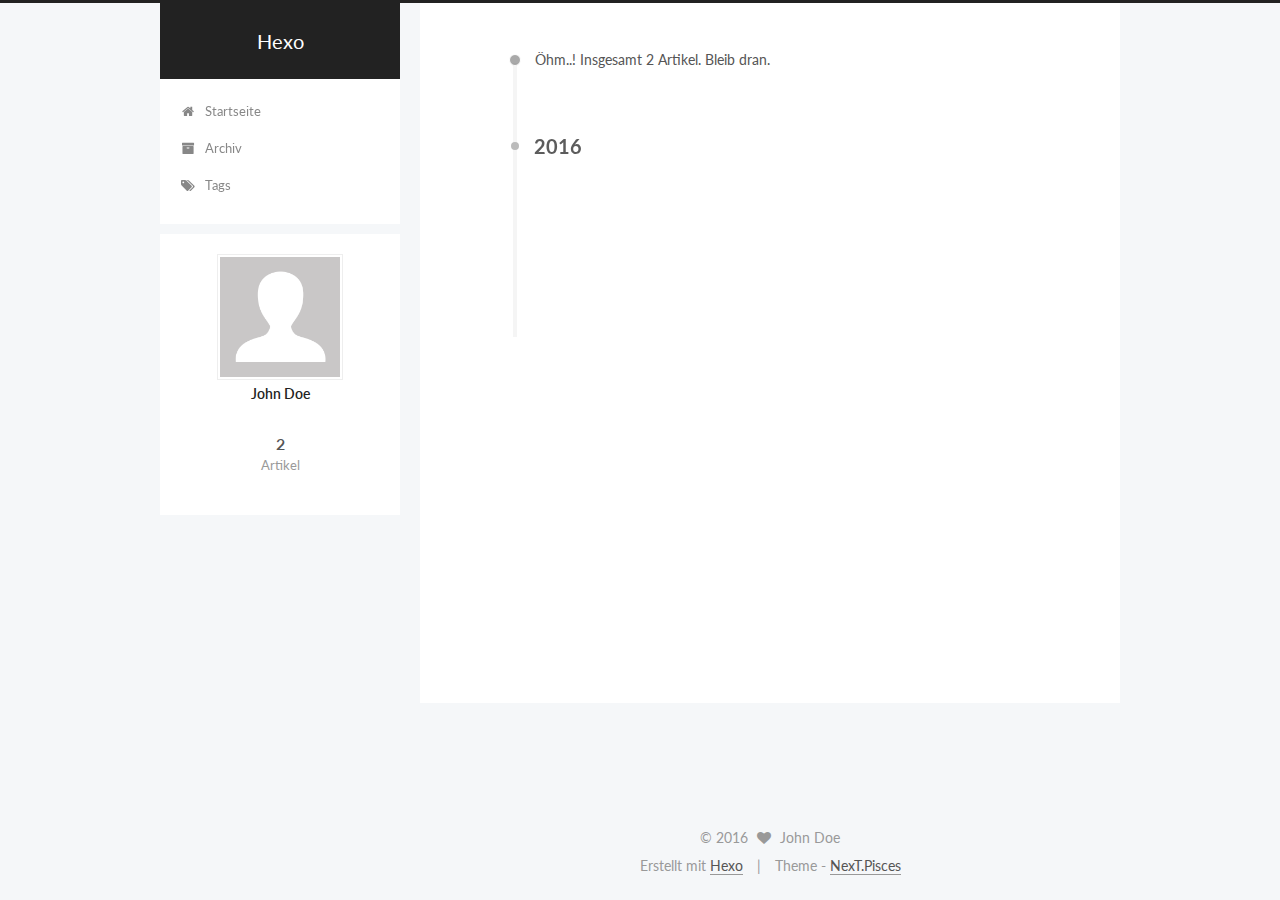
==== commit 1981d027: "add" ====
--- a/archives/2016/index.html
+++ b/archives/2016/index.html
@@ -218,7 +218,7 @@
       
         
       
-      Öhm..! Ein Artikel. Bleib dran.
+      Öhm..! Insgesamt 2 Artikel. Bleib dran.
     </span>
 
     
@@ -232,6 +232,43 @@
         <div class="collection-title">
           <h2 class="archive-year motion-element" id="archive-year-2016">2016</h2>
         </div>
+      
+      
+
+      
+
+  <article class="post post-type-normal" itemscope itemtype="http://schema.org/Article">
+    <header class="post-header">
+
+      <h1 class="post-title">
+        
+            <a class="post-title-link" href="/2016/05/23/第一篇文章/" itemprop="url">
+              
+                <span itemprop="name">第一篇文章</span>
+              
+            </a>
+        
+      </h1>
+
+      <div class="post-meta">
+        <time class="post-time" itemprop="dateCreated"
+              datetime="2016-05-23T01:30:21-07:00"
+              content="2016-05-23" >
+          05-23
+        </time>
+      </div>
+
+    </header>
+  </article>
+
+
+
+    
+
+      
+      
+      
+
       
       
 
@@ -307,7 +344,7 @@
         <nav class="site-state motion-element">
           <div class="site-state-item site-state-posts">
             <a href="/archives">
-              <span class="site-state-item-count">1</span>
+              <span class="site-state-item-count">2</span>
               <span class="site-state-item-name">Artikel</span>
             </a>
           </div>
--- a/css/main.css
+++ b/css/main.css
@@ -1549,7 +1549,7 @@
   width: 4px;
   height: 4px;
   border-radius: 50%;
-  background: #2dbeb8;
+  background: #8bc147;
 }
 .links-of-blogroll {
   font-size: 13px;
